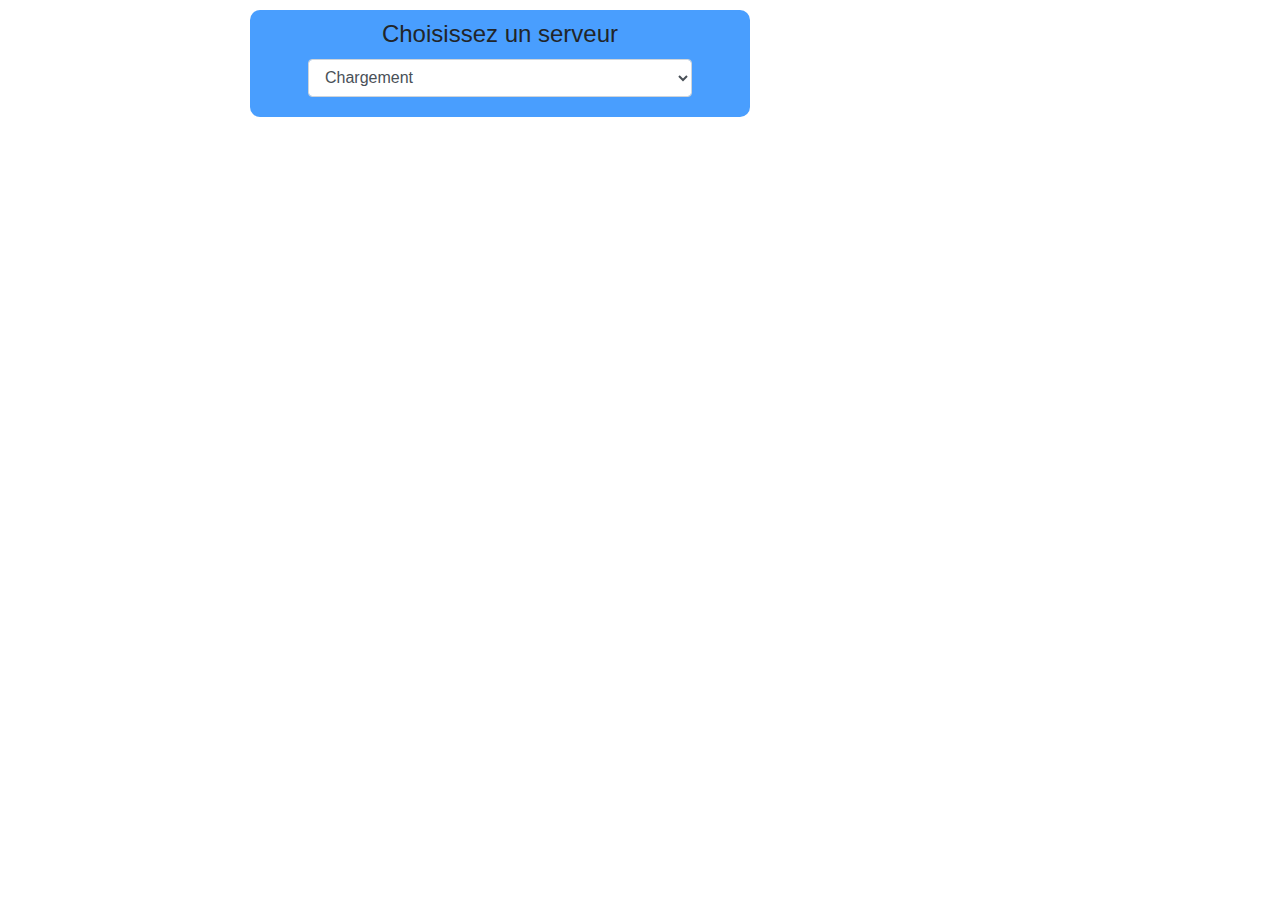
==== weather-extension/front-end/index.html @ e9f19516 "Ajout données météo" ====
<html>
     <link rel="stylesheet" href="https://stackpath.bootstrapcdn.com/bootstrap/4.4.1/css/bootstrap.min.css" integrity="sha384-Vkoo8x4CGsO3+Hhxv8T/Q5PaXtkKtu6ug5TOeNV6gBiFeWPGFN9MuhOf23Q9Ifjh" crossorigin="anonymous">
     <link rel="stylesheet" href="./style.css">
   
    <script id="ipcRendererLoader"></script>
<body style="margin:0px">
    <div id="chooseServerArea" class="area">
        <h4>
            Choisissez un serveur
        </h4>
        <select id="serverSelect" onchange="serverOnChange()" class="form-control objectselect">
            <option id="loading">Chargement</option>
        </select>
    </div>
    <div id="configMessagesArea" class="area" style="display:none">
        <h4>
           Message de bienvenue
        </h4>
        <select id="welcomeChannelSelect" onchange="" class="form-control objectselect">
            <textarea type="text" id="welcomeMessageInput"   class="input-center-reduce message-input"
					placeholder="Message de bienvenue"></textarea>
        </select>

        <h4>
            Message de départ
         </h4>
         <select id="goodbyeChannelSelect" onchange="" class="form-control objectselect">
            <textarea type="text" id="goodbyeMessageInput" class="input-center-reduce message-input"
            placeholder="Message de départ"></textarea>
         </select>
         <button type="button" onclick="saveConfig()" id="add-bot-token-btn"
					class="btn btn-primary button-center-reduce">Sauvegarder</button>
    </div>

    
    <div id="save-config-div-result">
        Sauvegardé avec succès
     </div>
    
</body>
<script src="./main.js"> </script>

</html>
---- weather-extension/front-end/style.css ----
.area{
    border-radius:10px;
    margin-top:10px;
    width:500px;
    padding:10px;
    margin-left:250px;
    background-color:#499EFE;
    text-align:center;
}

#black-blur-background{
	position:fixed;
	z-index:2;
	transition:1s;
	opacity:0;
	display:block;
	background-color:black;
	width:100vw;
	height:100vh;
}

.objectselect {
    width:80%;
    margin-left:10%;
    margin-top:10px;
    margin-bottom:10px
}

.message-input{
    width:100%;
    height:100px
}

#save-config-div-result{
    width:100%;
    display:none;
    background-color: green;
    text-align:center;
    color:white;
}
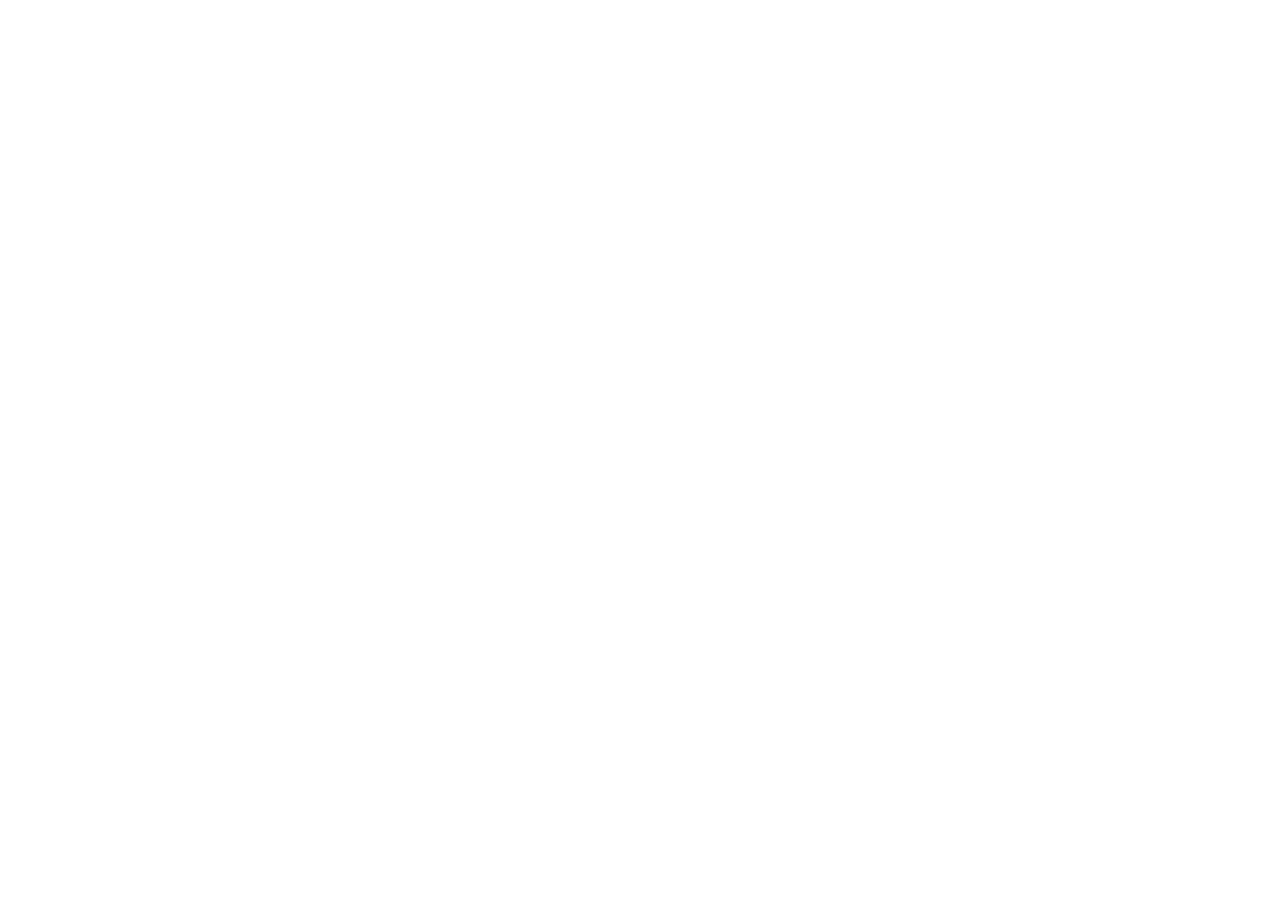
==== commit c432b7ad: "Maj index" ====
--- a/weather-extension/front-end/index.html
+++ b/weather-extension/front-end/index.html
@@ -1,43 +1,8 @@
 <html>
      <link rel="stylesheet" href="https://stackpath.bootstrapcdn.com/bootstrap/4.4.1/css/bootstrap.min.css" integrity="sha384-Vkoo8x4CGsO3+Hhxv8T/Q5PaXtkKtu6ug5TOeNV6gBiFeWPGFN9MuhOf23Q9Ifjh" crossorigin="anonymous">
      <link rel="stylesheet" href="./style.css">
-   
-    <script id="ipcRendererLoader"></script>
 <body style="margin:0px">
-    <div id="chooseServerArea" class="area">
-        <h4>
-            Choisissez un serveur
-        </h4>
-        <select id="serverSelect" onchange="serverOnChange()" class="form-control objectselect">
-            <option id="loading">Chargement</option>
-        </select>
-    </div>
-    <div id="configMessagesArea" class="area" style="display:none">
-        <h4>
-           Message de bienvenue
-        </h4>
-        <select id="welcomeChannelSelect" onchange="" class="form-control objectselect">
-            <textarea type="text" id="welcomeMessageInput"   class="input-center-reduce message-input"
-					placeholder="Message de bienvenue"></textarea>
-        </select>
-
-        <h4>
-            Message de départ
-         </h4>
-         <select id="goodbyeChannelSelect" onchange="" class="form-control objectselect">
-            <textarea type="text" id="goodbyeMessageInput" class="input-center-reduce message-input"
-            placeholder="Message de départ"></textarea>
-         </select>
-         <button type="button" onclick="saveConfig()" id="add-bot-token-btn"
-					class="btn btn-primary button-center-reduce">Sauvegarder</button>
-    </div>
-
-    
-    <div id="save-config-div-result">
-        Sauvegardé avec succès
-     </div>
-    
+  
 </body>
-<script src="./main.js"> </script>
 
 </html>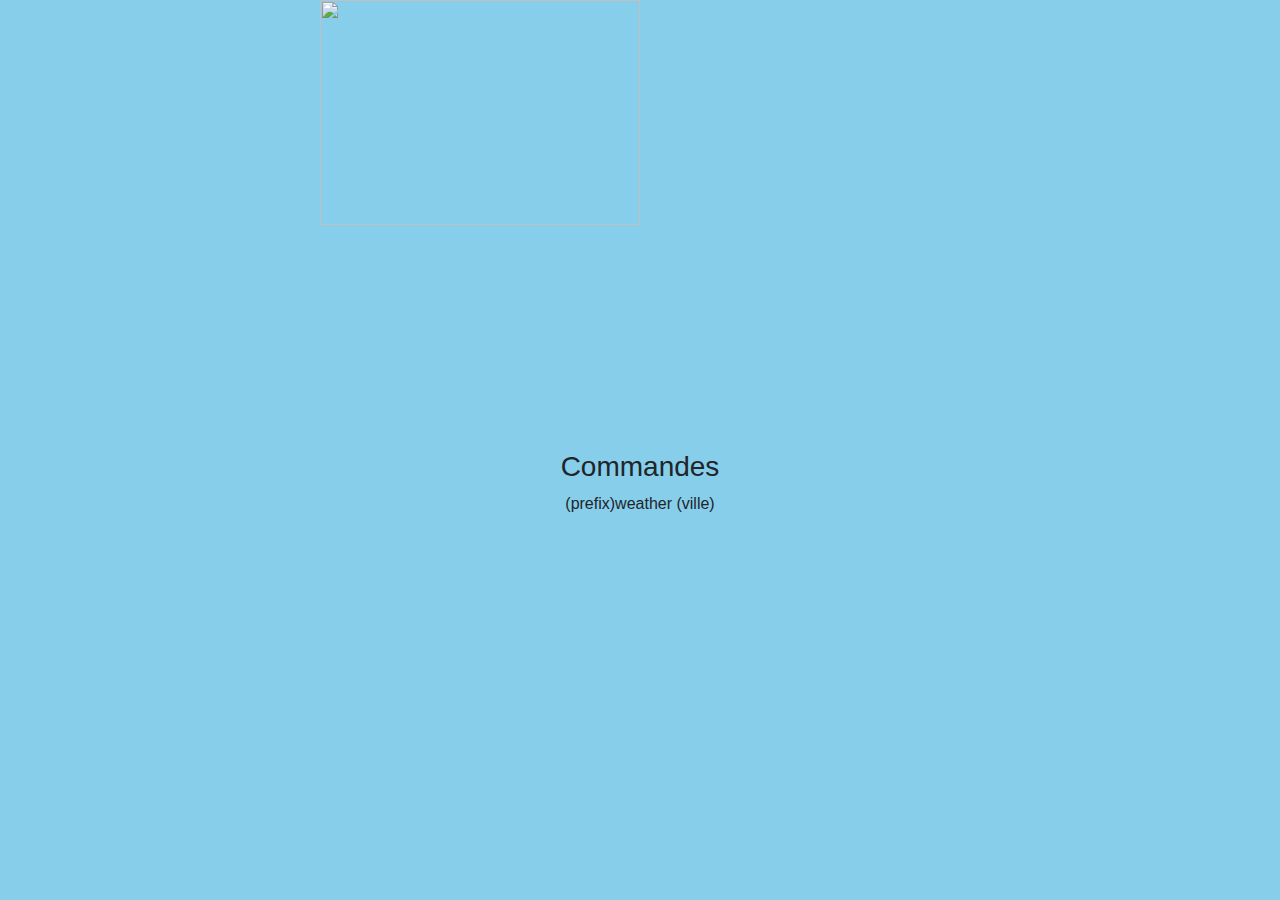
==== commit d2f834dd: "Maj icon et config" ====
--- a/weather-extension/front-end/index.html
+++ b/weather-extension/front-end/index.html
@@ -1,8 +1,12 @@
 <html>
      <link rel="stylesheet" href="https://stackpath.bootstrapcdn.com/bootstrap/4.4.1/css/bootstrap.min.css" integrity="sha384-Vkoo8x4CGsO3+Hhxv8T/Q5PaXtkKtu6ug5TOeNV6gBiFeWPGFN9MuhOf23Q9Ifjh" crossorigin="anonymous">
      <link rel="stylesheet" href="./style.css">
-<body style="margin:0px">
-  
+<body style="width:100vw;height:100vh;background-color:#87CEEB">
+  <img src="https://img.icons8.com/color/1000/000000/partly-cloudy-day.png" style="width:50%;margin-left:25%">
+  <h3 style="text-align:center">Commandes</h3>
+  <p style="text-align:center" id="firstCommandParagraph">
+  	(prefix)weather (ville)
+  </p>
 </body>
-
+<script src="main.js"></script>
 </html>